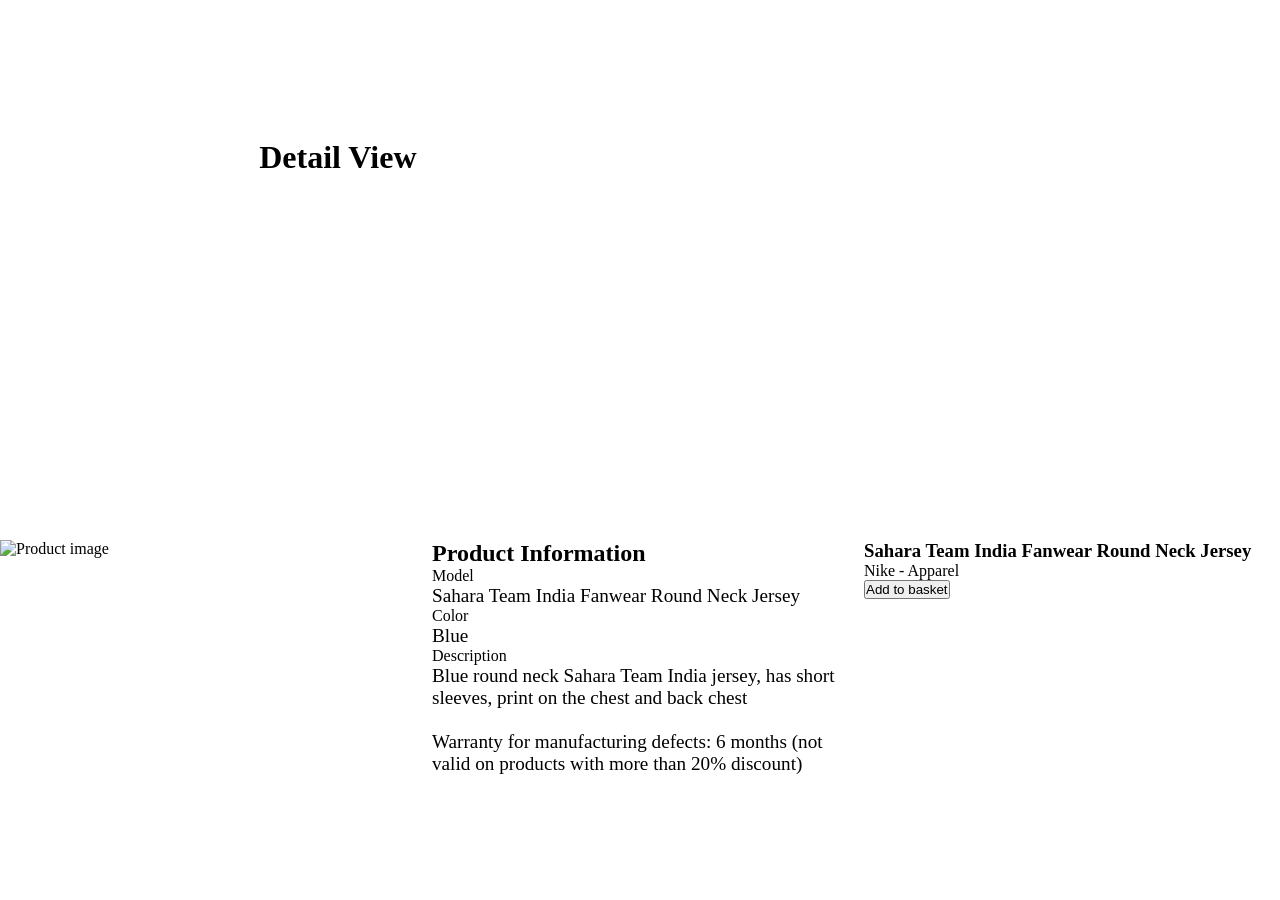
==== detailview.html @ 2efd45bc "first commit" ====
<!doctype html>
<html lang="en">
  <head>
    <meta charset="UTF-8" />
    <meta name="viewport" content="width=device-width, initial-scale=1.0" />
    <link rel="stylesheet" href="style.css" />
    <link rel="stylesheet" href="detailview.css" />
    <script src="detailview.js" defer></script>
    <title>Detail View</title>
  </head>
  <body>
    <header>
      <h1 class="header_content">Detail View</h1>
    </header>
    <main class="product_container">
        <img src="https://kea-alt-del.dk/t7/images/webp/640/1163.webp" alt="Product image">
        <div class="product_information">
            <h2>Product Information</h2>
            <p>Model</p>
            <p><span>Sahara Team India Fanwear Round Neck Jersey</span></p>
            <p>Color</p>
            <p><span>Blue</span></p>
            <p>Description</p>
            <p><span>Blue round neck Sahara Team India jersey, has short sleeves, print on the chest and back chest<br><br>Warranty for manufacturing defects: 6 months (not valid on products with more than 20% discount)</span></p>
        </div>
        <div class="order_product">
            <h3>Sahara Team India Fanwear Round Neck Jersey</h3>
            <p>Nike - Apparel</p>
            <button>Add to basket</button>
        </div>
    </main>
  </body>
</html>
---- style.css ----
* {
  padding: 0;
  margin: 0;
  box-sizing: border-box;
}

img {
  max-width: 100%;
}

header {
  width: 100%;
  height: 60vh;
  display: grid;
  grid-template-columns: repeat(5, 1fr);
  grid-template-rows: repeat(4, 1fr);
  gap: 1rem;
}

.header_content {
  display: grid;
  grid-column: 2 / span 3;
  grid-row: 2 / span 2;

  grid-template-columns: subgrid;
  grid-template-rows: subgrid;
}
---- detailview.css ----
.product_container {
  width: 100%;
  display: grid;
  grid-template-columns: repeat(auto-fit, minmax(350px, 1fr));
  gap: 1rem;
}

.product_information span {
  font-size: larger;
}
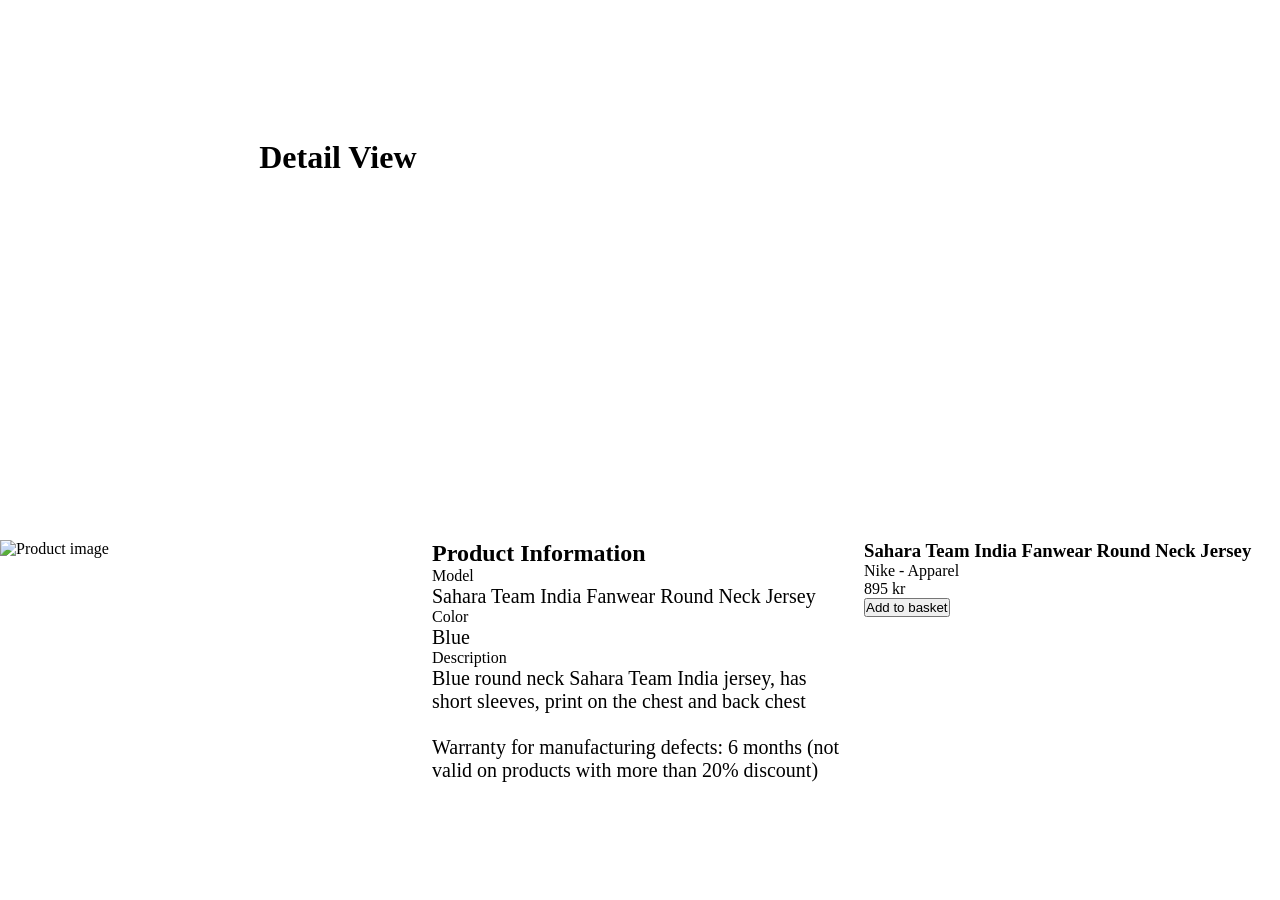
==== commit 258667e5: "Detail view dynamisk og sider linket sammen" ====
--- a/detailview.html
+++ b/detailview.html
@@ -3,9 +3,9 @@
   <head>
     <meta charset="UTF-8" />
     <meta name="viewport" content="width=device-width, initial-scale=1.0" />
-    <link rel="stylesheet" href="style.css" />
-    <link rel="stylesheet" href="detailview.css" />
-    <script src="detailview.js" defer></script>
+    <link rel="stylesheet" href="styles/style.css" />
+    <link rel="stylesheet" href="styles/detailview.css" />
+    <script src="scripts/detailview.js" defer></script>
     <title>Detail View</title>
   </head>
   <body>
@@ -17,15 +17,16 @@
         <div class="product_information">
             <h2>Product Information</h2>
             <p>Model</p>
-            <p><span>Sahara Team India Fanwear Round Neck Jersey</span></p>
+            <p><span class="model">Sahara Team India Fanwear Round Neck Jersey</span></p>
             <p>Color</p>
-            <p><span>Blue</span></p>
+            <p><span class="color">Blue</span></p>
             <p>Description</p>
-            <p><span>Blue round neck Sahara Team India jersey, has short sleeves, print on the chest and back chest<br><br>Warranty for manufacturing defects: 6 months (not valid on products with more than 20% discount)</span></p>
+            <p><span class="description">Blue round neck Sahara Team India jersey, has short sleeves, print on the chest and back chest<br><br>Warranty for manufacturing defects: 6 months (not valid on products with more than 20% discount)</span></p>
         </div>
         <div class="order_product">
-            <h3>Sahara Team India Fanwear Round Neck Jersey</h3>
-            <p>Nike - Apparel</p>
+            <h3 class="name">Sahara Team India Fanwear Round Neck Jersey</h3>
+            <p class="brand">Nike - Apparel</p>
+            <p class="price">895 kr</p>
             <button>Add to basket</button>
         </div>
     </main>
--- a/styles/style.css
+++ b/styles/style.css
@@ -0,0 +1,28 @@
+* {
+  padding: 0;
+  margin: 0;
+  box-sizing: border-box;
+}
+
+img {
+  max-width: 100%;
+}
+
+header {
+  width: 100%;
+  height: 60vh;
+  display: grid;
+  grid-template-columns: repeat(5, 1fr);
+  grid-template-rows: repeat(4, 1fr);
+  gap: 16px;
+}
+
+.header_content {
+  display: grid;
+  grid-column: 2 / span 3;
+  grid-row: 2 / span 2;
+
+  grid-template-columns: subgrid;
+  grid-template-rows: subgrid;
+}
+
--- a/styles/detailview.css
+++ b/styles/detailview.css
@@ -0,0 +1,11 @@
+
+.product_container {
+  width: 100%;
+  display: grid;
+  grid-template-columns: repeat(auto-fit, minmax(350px, 1fr));
+  gap: 16px;
+}
+
+.product_information span {
+  font-size: 20px;
+}
